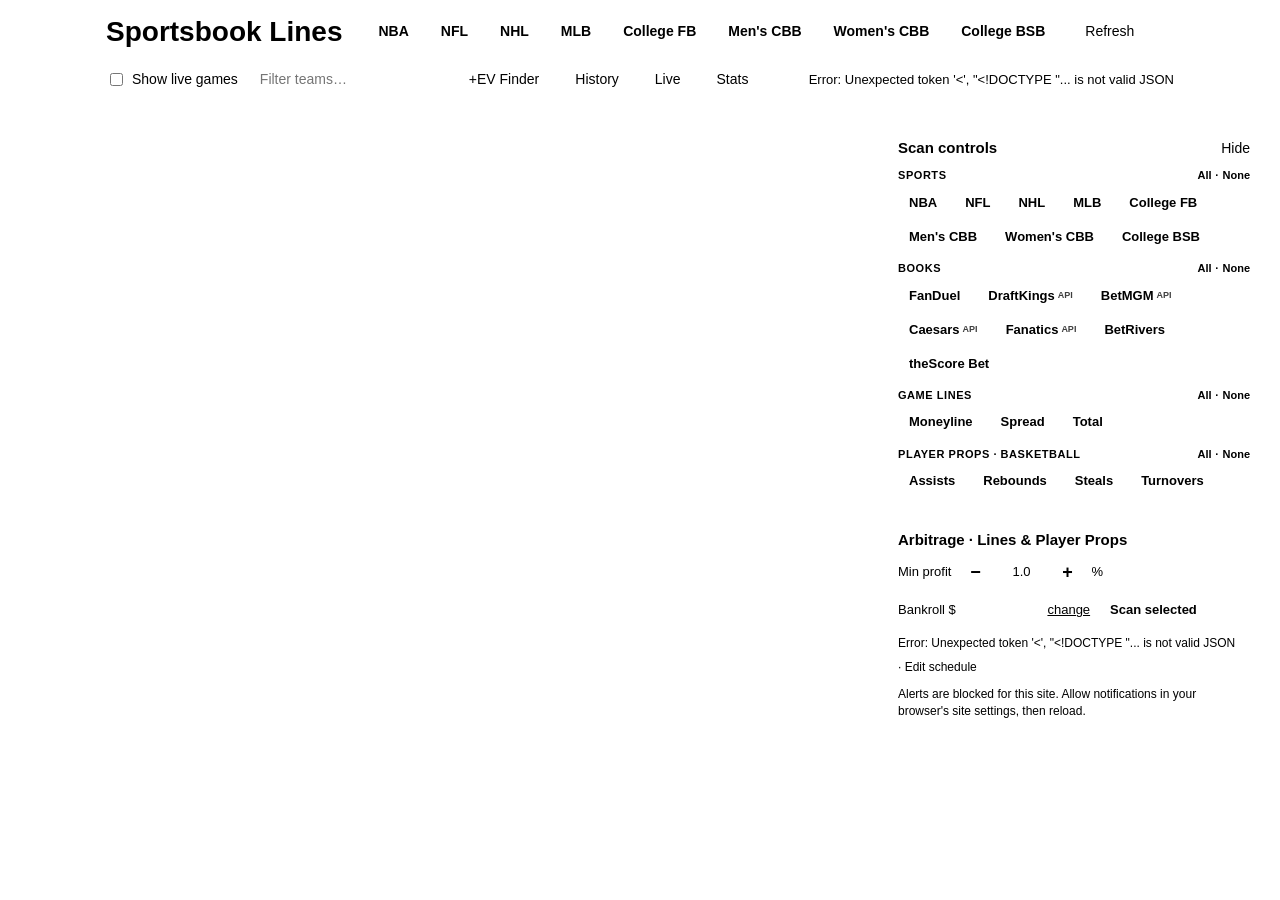
==== lines_agent/static/index.html @ b78059ed "Initial commit: Sportsbook Lines app Lines, +EV finder, arbitrage, History bet tracker, Live scores " ====
<!doctype html>
<html lang="en">
<head>
<meta charset="utf-8">
<meta name="viewport" content="width=device-width, initial-scale=1, viewport-fit=cover">
<title>Sportsbook Lines</title>
<link rel="manifest" href="/manifest.webmanifest">
<link rel="icon" type="image/png" sizes="32x32" href="/favicon-32.png?v=2">
<link rel="icon" type="image/png" sizes="192x192" href="/icon-192.png?v=2">
<link rel="apple-touch-icon" href="/apple-touch-icon.png?v=2">
<meta name="apple-mobile-web-app-capable" content="yes">
<meta name="mobile-web-app-capable" content="yes">
<meta name="apple-mobile-web-app-title" content="Lines">
<meta name="apple-mobile-web-app-status-bar-style" content="black-translucent">
<meta name="theme-color" content="#0b3a8f">
<link rel="stylesheet" href="/theme.css">
<script src="/report.js"></script>
<style>
  * { box-sizing: border-box; }
  body { margin: 0; background: var(--bg); color: var(--text);
         font: 14px/1.4 -apple-system, BlinkMacSystemFont, "Segoe UI", Roboto, sans-serif; }
  header { position: sticky; top: 0; z-index: 2; background: var(--card); border-bottom: 1px solid var(--line); }
  .bar { max-width: 1100px; margin: 0 auto; padding: 12px 16px; display: flex; flex-wrap: wrap; gap: 12px; align-items: center; }
  h1 { margin: 0 8px 0 0; }
  .seg { display: inline-flex; flex-wrap: wrap; border: 1px solid var(--line); border-radius: 8px; overflow: hidden; }
  .seg button { border: 0; background: transparent; color: var(--text); padding: 7px 16px; font: inherit; font-weight: 600; cursor: pointer; }
  .seg button + button { border-left: 1px solid var(--line); }
  .seg button[aria-pressed="true"] { background: var(--accent); color: var(--accent-text); }
  .btn { border: 1px solid var(--line); background: var(--card); color: var(--text); padding: 7px 12px; border-radius: 8px; font: inherit; cursor: pointer; }
  .btn:disabled { opacity: .5; cursor: default; }
  label.chk { display: inline-flex; gap: 6px; align-items: center; color: var(--muted); cursor: pointer; }
  input.search { border: 1px solid var(--line); background: var(--card); color: var(--text); padding: 7px 10px; border-radius: 8px; font: inherit; min-width: 160px; }
  .status { color: var(--muted); margin-left: auto; font-size: 13px; }
  .layout { max-width: 1500px; margin: 0 auto; padding: 16px; display: grid; grid-template-columns: minmax(0, 1fr) 380px; gap: 16px; align-items: start; }
  main { min-width: 0; }
  aside { position: sticky; top: 72px; max-height: calc(100vh - 88px); overflow-y: auto;
          background: var(--card); border: 1px solid var(--line); border-radius: 10px; }
  @media (max-width: 980px) {
    .layout { grid-template-columns: minmax(0, 1fr); }
    aside { position: static; max-height: none; order: -1; }
  }
  .pane-head { padding: 12px 14px; border-bottom: 1px solid var(--line); position: sticky; top: 0; background: var(--card); }
  .pane-head h2 { font-size: 15px; margin: 0 0 8px; }
  .pane-ctrls { display: flex; flex-wrap: wrap; gap: 8px; align-items: center; font-size: 13px; color: var(--muted); }
  .pane-ctrls input { width: 64px; border: 1px solid var(--line); background: var(--bg); color: var(--text); padding: 5px 6px; border-radius: 6px; font: inherit; }
  .pane-status { font-size: 12px; color: var(--muted); margin-top: 8px; }
  .arb { padding: 12px 14px; border-bottom: 1px solid var(--line); }
  .arb:last-child { border-bottom: 0; }
  .arb-top { display: flex; justify-content: space-between; gap: 8px; align-items: baseline; }
  .arb-game { font-weight: 700; }
  .arb-profit { color: var(--best-text); background: var(--best-bg); font-weight: 800; padding: 2px 8px; border-radius: 999px; white-space: nowrap; }
  .arb-meta { color: var(--muted); font-size: 12px; margin: 2px 0 8px; }
  .arb table { min-width: 0; font-size: 13px; }
  .arb td { padding: 4px 6px; text-align: right; }
  .arb td:first-child { text-align: left; white-space: normal; }
  .arb td { padding: 4px 4px; }
  .arb-foot { font-size: 12px; color: var(--muted); margin-top: 6px; }
  .tag { display: inline-block; font-size: 11px; font-weight: 700; padding: 1px 6px; border-radius: 4px; background: var(--warn-bg); color: var(--warn-text); margin-left: 6px; }
  .badge.arbb { color: var(--best-text); background: var(--best-bg); padding: 1px 6px; border-radius: 4px; }
  .pane-empty { padding: 20px 14px; color: var(--muted); font-size: 13px; }
  .alerts { margin-top: 10px; display: flex; flex-wrap: wrap; gap: 8px; align-items: center; font-size: 12px; color: var(--muted); }
  .alerts:empty { display: none; }
  .alerts .on { color: var(--best-text); background: var(--best-bg); font-weight: 700; padding: 2px 8px; border-radius: 999px; }
  .btn.primary { background: var(--accent); color: var(--accent-text); border-color: var(--accent); font-weight: 600; }
  .updbar { max-width: 1500px; margin: 0 auto; padding: 0 16px 8px; font-size: 13px; color: var(--muted); display: flex; flex-wrap: wrap; gap: 4px 10px; align-items: center; }
  .updbar:empty { display: none; }
  .updbar .dot { width: 8px; height: 8px; border-radius: 50%; background: #22c55e; display: inline-block; margin-right: 6px; }
  .updbar.stale .dot { background: #f59e0b; }
  .updbar.busy .dot { background: var(--accent); animation: pulse 1s ease-in-out infinite; }
  .updbar b { color: var(--text); }
  @keyframes pulse { 50% { opacity: .3; } }
  .minp { display: inline-flex; align-items: center; gap: 6px; }
  .stepper { display: inline-flex; align-items: stretch; border: 1px solid var(--line); border-radius: 8px; overflow: hidden; }
  .stepper .step { border: 0; background: var(--head); color: var(--text); font: inherit; font-size: 18px; font-weight: 700; width: 36px; cursor: pointer; touch-action: manipulation; user-select: none; -webkit-user-select: none; }
  .stepper .step:active { background: var(--line); }
  .pane-ctrls .stepper input { border: 0; border-radius: 0; width: 56px; text-align: center; -moz-appearance: textfield; appearance: textfield; }
  .stepper input::-webkit-outer-spin-button, .stepper input::-webkit-inner-spin-button { -webkit-appearance: none; margin: 0; }
  @media (max-width: 700px) { .updbar { padding: 0 12px 8px; font-size: 12px; } .stepper .step { width: 44px; min-height: 42px; } }
  details.props { border-top: 1px solid var(--line); }
  details.props summary { padding: 10px 14px; cursor: pointer; font-weight: 600; color: var(--muted); }
  .ptable td { white-space: nowrap; }
  .ptable .pbook { font-size: 11px; color: var(--muted); font-weight: 400; }
  .ptable tr.parb td { background: var(--best-bg); color: var(--best-text); }
  @media (max-width: 700px) { .ptable .pbooks { display: none; } }
  .linkbtn { border: 0; background: none; color: var(--accent); font: inherit; padding: 0; cursor: pointer; }
  .warn { background: var(--warn-bg); color: var(--warn-text); border-radius: 8px; padding: 8px 12px; margin-bottom: 12px; font-size: 13px; }
  .empty { color: var(--muted); text-align: center; padding: 48px 0; }
  .game { background: var(--card); border: 1px solid var(--line); border-radius: 10px; margin-bottom: 14px; overflow: hidden; }
  .game-head { display: flex; justify-content: space-between; gap: 8px; padding: 10px 14px; border-bottom: 1px solid var(--line); flex-wrap: wrap; }
  .teams { font-weight: 700; font-size: 15px; }
  .when { color: var(--muted); font-size: 13px; }
  .badge { color: var(--live); font-weight: 700; font-size: 12px; margin-left: 8px; letter-spacing: .04em; }
  .scroll { overflow-x: auto; }
  table { border-collapse: collapse; width: 100%; min-width: 640px; font-variant-numeric: tabular-nums; }
  th, td { padding: 7px 10px; text-align: center; border-top: 1px solid var(--line); white-space: nowrap; }
  thead th { border-top: 0; background: var(--head); color: var(--muted); font-weight: 600; font-size: 12px; }
  thead tr.grp th { font-size: 11px; text-transform: uppercase; letter-spacing: .05em; }
  th.book, td.book { text-align: left; font-weight: 600; }
  td .ln { color: var(--muted); margin-right: 6px; }
  td.best { background: var(--best-bg); color: var(--best-text); font-weight: 700; }
  td.best .ln { color: inherit; }
  td.na { color: var(--muted); }
  .loading { display: inline-block; width: 14px; height: 14px; border: 2px solid var(--line); border-top-color: var(--accent);
             border-radius: 50%; animation: spin .8s linear infinite; vertical-align: -2px; margin-right: 6px; }
  @keyframes spin { to { transform: rotate(360deg); } }

  /* ---- Scan controls (toggle chips) and schedule editor ---- */
  .ctl { padding: 12px 14px; border-bottom: 1px solid var(--line); }
  .ctl-head { display: flex; justify-content: space-between; align-items: baseline; }
  .ctl-head h2 { font-size: 15px; margin: 0; }
  .ctl-group { margin-top: 10px; }
  .ctl-label { display: flex; justify-content: space-between; font-size: 11px; font-weight: 700; text-transform: uppercase; letter-spacing: .05em; color: var(--muted); margin-bottom: 5px; }
  .ctl-label .linkbtn { font-size: 11px; text-transform: none; letter-spacing: 0; font-weight: 600; }
  .chips { display: flex; flex-wrap: wrap; gap: 6px; }
  .chip { border: 1px solid var(--line); background: var(--bg); color: var(--muted); border-radius: 999px; padding: 5px 11px;
          font: inherit; font-size: 13px; font-weight: 600; cursor: pointer; user-select: none; -webkit-user-select: none; }
  .chip[aria-pressed="true"] { background: var(--accent); border-color: var(--accent); color: var(--accent-text); }
  .chip .api { font-size: 9px; font-weight: 800; vertical-align: 2px; margin-left: 3px; opacity: .75; }
  .est { margin-top: 10px; font-size: 12px; color: var(--muted); }
  .est b { color: var(--text); }
  .est .warnt { color: var(--warn-text); background: var(--warn-bg); border-radius: 4px; padding: 1px 6px; display: inline-block; margin-top: 4px; }
  .ctl.collapsed .ctl-body { display: none; }
  dialog.sched { border: 1px solid var(--line); border-radius: 12px; background: var(--card); color: var(--text); padding: 0;
                 width: min(680px, calc(100vw - 32px)); max-height: calc(100vh - 64px); }
  dialog.sched::backdrop { background: rgba(0, 0, 0, .45); }
  .sched-head, .sched-foot { padding: 14px 16px; display: flex; gap: 8px; align-items: center; }
  .sched-head { border-bottom: 1px solid var(--line); justify-content: space-between; }
  .sched-head h2 { font-size: 16px; margin: 0; }
  .sched-foot { border-top: 1px solid var(--line); justify-content: flex-end; position: sticky; bottom: 0; background: var(--card); }
  .sched-foot .note { margin-right: auto; font-size: 12px; color: var(--muted); }
  .run { padding: 12px 16px; border-bottom: 1px solid var(--line); }
  .run-top { display: flex; gap: 10px; align-items: center; flex-wrap: wrap; }
  .run-top input[type=time] { border: 1px solid var(--line); background: var(--bg); color: var(--text); padding: 5px 8px; border-radius: 6px; font: inherit; font-weight: 700; }
  .run-sum { flex: 1; min-width: 180px; font-size: 13px; color: var(--muted); }
  .run.off .run-sum, .run.off input[type=time] { opacity: .5; }
  .run-body { margin-top: 4px; }
  .run:not(.open) .run-body { display: none; }
  .switch { position: relative; width: 38px; height: 22px; flex: none; }
  .switch input { opacity: 0; width: 100%; height: 100%; margin: 0; position: absolute; cursor: pointer; z-index: 1; }
  .switch span { position: absolute; inset: 0; background: var(--line); border-radius: 999px; transition: background .15s; }
  .switch span::after { content: ""; position: absolute; left: 3px; top: 3px; width: 16px; height: 16px; border-radius: 50%; background: #fff; transition: transform .15s; }
  .switch input:checked + span { background: var(--accent); }
  .switch input:checked + span::after { transform: translateX(16px); }
  .switch input:focus-visible + span { outline: 2px solid var(--accent); outline-offset: 2px; }

  /* ---- Phone layout: bottom tabs (Lines / Arbitrage), one market at a time ---- */
  .tabbar, .mkt { display: none; }
  header { padding-top: env(safe-area-inset-top); }
  @media (max-width: 700px) {
    body { font-size: 15px; padding-bottom: calc(64px + env(safe-area-inset-bottom)); }
    .bar { padding: 10px 12px; gap: 8px; }
    h1 { font-size: 17px; flex: 1; }
    .status { margin-left: 0; width: 100%; font-size: 12px; }
    .seg { order: 5; width: 100%; flex-wrap: nowrap; overflow-x: auto; -webkit-overflow-scrolling: touch; scrollbar-width: none; }
    .seg::-webkit-scrollbar { display: none; }
    .seg button { flex: 0 0 auto; padding: 8px 14px; }
    .mkt { display: inline-flex; order: 6; width: 100%; }
    .mkt button { flex: 1; }
    label.chk { order: 7; font-size: 13px; }
    input.search { order: 8; flex: 1; min-width: 0; font-size: 16px; } /* 16px stops iOS zooming on focus */
    .pane-ctrls input { font-size: 16px; }
    .layout { padding: 10px; gap: 10px; }
    aside { border-radius: 10px; }
    body[data-view="lines"] aside, body[data-view="arbs"] main { display: none; }
    table { min-width: 0; }
    th, td { padding: 8px 6px; }
    thead th { white-space: normal; }
    body[data-market="moneyline"] .c-spread, body[data-market="moneyline"] .c-total,
    body[data-market="spread"] .c-moneyline, body[data-market="spread"] .c-total,
    body[data-market="total"] .c-moneyline, body[data-market="total"] .c-spread { display: none; }
    th.book, td.book { width: 34%; }
    .tabbar { display: flex; position: fixed; left: 0; right: 0; bottom: 0; z-index: 3; background: var(--card);
              border-top: 1px solid var(--line); padding-bottom: env(safe-area-inset-bottom); }
    .tabbar button { flex: 1; border: 0; background: transparent; color: var(--muted); font: inherit; font-weight: 600;
                     padding: 12px 0 14px; display: flex; flex-direction: column; align-items: center; gap: 2px; }
    .tabbar button[aria-pressed="true"] { color: var(--accent); }
    .tabbar .count { min-width: 18px; padding: 0 5px; border-radius: 999px; background: var(--best-bg); color: var(--best-text); font-size: 11px; }
  }
  .arb-actions { display: flex; justify-content: flex-end; margin-top: 8px; }
  .btn.done { color: var(--best-text); background: var(--best-bg); border-color: transparent; font-weight: 600; }
  dialog.track { border: 1px solid var(--line); border-radius: 12px; background: var(--card); color: var(--text); padding: 18px; width: min(460px, calc(100vw - 32px)); }
  dialog.track::backdrop { background: rgba(0, 0, 0, .45); }
  dialog.track h2 { font-size: 16px; margin: 0 0 4px; }
  dialog.track .sub { color: var(--muted); font-size: 13px; margin-bottom: 12px; }
  dialog.track .leg { border: 1px solid var(--line); border-radius: 8px; padding: 10px; margin-bottom: 10px; }
  dialog.track .leg-title { font-weight: 600; font-size: 13px; margin-bottom: 8px; }
  dialog.track .fields { display: grid; grid-template-columns: minmax(0, 1fr) minmax(0, 1fr); gap: 10px; }
  dialog.track label { display: grid; gap: 4px; font-size: 12px; color: var(--muted); }
  dialog.track input { width: 100%; min-width: 0; padding: 9px 10px; border: 1px solid var(--line); border-radius: 8px; background: var(--card); color: var(--text); font: inherit; font-size: 16px; }
  dialog.track .calc { font-size: 13px; color: var(--muted); min-height: 18px; }
  dialog.track .calc b { color: var(--text); }
  dialog.track .err { color: var(--live); font-size: 13px; min-height: 18px; margin-top: 6px; }
  dialog.track .foot { display: flex; justify-content: flex-end; gap: 8px; margin-top: 10px; }
  .toast { position: fixed; left: 50%; bottom: calc(80px + env(safe-area-inset-bottom)); transform: translateX(-50%); background: var(--text); color: var(--bg); padding: 10px 14px; border-radius: 10px; font-size: 13px; z-index: 5; }
  .toast a { color: inherit; font-weight: 700; }
</style>
</head>
<body>
<header>
  <div class="bar">
    <h1>Sportsbook Lines</h1>
    <div class="seg" role="group" aria-label="League" id="leagues"></div>
    <div class="seg mkt" role="group" aria-label="Market" id="markets">
      <button data-market="moneyline">Moneyline</button>
      <button data-market="spread">Spread</button>
      <button data-market="total">Total</button>
    </div>
    <button class="btn" id="refresh">Refresh</button>
    <label class="chk"><input type="checkbox" id="live"> Show live games</label>
    <input class="search" id="search" type="search" placeholder="Filter teams…">
    <a class="btn" href="/ev" style="text-decoration:none">+EV Finder</a>
    <a class="btn" href="/bets" style="text-decoration:none">History</a>
    <a class="btn" href="/live" style="text-decoration:none">Live</a>
    <a class="btn desk-only" href="/stats" style="text-decoration:none">Stats</a>
    <span class="status" id="status"></span>
  </div>
  <div class="updbar" id="updated" role="status" aria-live="polite"></div>
</header>
<div class="layout">
  <main id="main"></main>
  <aside aria-label="Arbitrage opportunities">
    <section class="ctl" id="ctl" aria-label="Scan controls">
      <div class="ctl-head"><h2>Scan controls</h2><button class="linkbtn" id="ctlToggle" aria-expanded="true">Hide</button></div>
      <div class="ctl-body">
        <div id="ctlGroups"></div>
        <div class="est" id="est"></div>
      </div>
    </section>
    <div class="pane-head">
      <h2>Arbitrage · Lines &amp; Player Props</h2>
      <div class="pane-ctrls">
        <span class="minp">Min profit
          <span class="stepper">
            <button type="button" class="step" data-step="-0.1" aria-label="Lower min profit by 0.1%">−</button>
            <input id="arbMin" type="number" inputmode="decimal" step="0.1" min="-5" max="20" value="1.0" aria-label="Min profit percent">
            <button type="button" class="step" data-step="0.1" aria-label="Raise min profit by 0.1%">+</button>
          </span> %</span>
        <label title="Starting bankroll plus settled P&amp;L, from History">Bankroll $<input id="arbBank" type="number" readonly style="width:88px;background:transparent"> <a href="/bets" style="color:var(--accent);font-size:13px">change</a></label>
        <button class="btn primary" id="arbScan">Scan selected</button>
      </div>
      <div class="pane-status" id="arbStatus"></div>
      <div class="pane-status"><span id="schedStatus"></span> · <button class="linkbtn" id="schedEdit">Edit schedule</button></div>
      <div class="alerts" id="alerts"></div>
    </div>
    <div id="arbList"></div>
  </aside>
</div>
<dialog class="sched" id="schedDlg" aria-labelledby="schedTitle">
  <div class="sched-head"><h2 id="schedTitle">Scheduled scans (US Mountain)</h2><button class="btn" id="schedAdd">Add run</button></div>
  <div id="schedRuns"></div>
  <div class="sched-foot"><span class="note" id="schedNote"></span><button class="btn" id="schedCancel">Cancel</button><button class="btn primary" id="schedSave">Save</button></div>
</dialog>
<dialog class="track" id="arbDlg" aria-labelledby="arbDlgTitle">
  <form method="dialog" id="arbForm">
    <h2 id="arbDlgTitle">Track this arbitrage</h2>
    <div class="sub" id="arbDlgSub"></div>
    <div id="arbLegs"></div>
    <div class="calc" id="arbCalc"></div>
    <label style="margin-top:10px">Notes (optional)<input id="arbNotes" maxlength="300" placeholder="e.g. bet slip IDs"></label>
    <div class="err" id="arbErr" role="alert"></div>
    <div class="foot"><button type="button" class="btn" id="arbCancel">Cancel</button><button type="submit" class="btn primary" id="arbOk">Confirm both bets</button></div>
  </form>
</dialog>
<nav class="tabbar" aria-label="View">
  <button data-view="lines">Lines</button>
  <button data-view="arbs">Arbitrage <span class="count" id="arbCount" hidden></span></button>
</nav>

<script>
// Every time on the page is US Mountain, whatever zone the device is in.
const TZ = "America/Denver";
// Safari says "Load failed" (Chrome "Failed to fetch") when the Mac can't be reached at all.
const errText = (e) => e instanceof TypeError ? "Can't reach the Mac. It may be asleep or off, or the phone may be offline." : e.message;
const mtTime = (iso) => new Date(iso).toLocaleTimeString("en-US", { timeZone: TZ, hour: "numeric", minute: "2-digit" });
const mtDay = (d) => d.toLocaleDateString("en-US", { timeZone: TZ });
// "1:05 PM MT" today, "Wed 1:05 PM MT" on another day
const mtWhen = (iso) => (mtDay(new Date()) === mtDay(new Date(iso)) ? "" : new Date(iso).toLocaleDateString("en-US", { timeZone: TZ, weekday: "short" }) + " ") + mtTime(iso) + " MT";
const BOOKS = ["FanDuel", "DraftKings", "BetMGM", "Caesars", "Fanatics", "BetRivers", "theScore Bet"];
// [code, button label, full name]
const LEAGUES = [
  ["NBA", "NBA", "NBA"],
  ["NFL", "NFL", "NFL"],
  ["NHL", "NHL", "NHL"],
  ["MLB", "MLB", "MLB"],
  ["NCAAF", "College FB", "College Football"],
  ["NCAAB", "Men's CBB", "Men's College Basketball"],
  ["WNCAAB", "Women's CBB", "Women's College Basketball"],
  ["NCAABASE", "College BSB", "College Baseball"],
];
const LEAGUE_NAME = Object.fromEntries(LEAGUES.map(([c, , n]) => [c, n]));
const LEAGUE_SHORT = Object.fromEntries(LEAGUES.map(([c, s]) => [c, s]));
document.getElementById("leagues").innerHTML = LEAGUES
  .map(([c, s, n]) => `<button data-league="${c}" title="${n}">${s}</button>`).join("");
const COLS = [
  ["moneyline", "away"], ["moneyline", "home"],
  ["spread", "away"], ["spread", "home"],
  ["total", "over"], ["total", "under"],
];
const state = { league: "NBA", data: null, loading: false };
const $ = (id) => document.getElementById(id);

function safeGet(k, d) { try { return localStorage.getItem(k) ?? d; } catch { return d; } }
function safeSet(k, v) { try { localStorage.setItem(k, v); } catch {} }

const fmtOdds = (o) => (o > 0 ? "+" + o : String(o));
function fmtLine(l) {
  if (l.line == null) return "";
  if (l.market === "spread") return (l.line > 0 ? "+" : "") + l.line;
  return (l.side === "over" ? "O " : "U ") + l.line;
}
function better(a, b) {
  if (a.market !== "moneyline" && a.line !== b.line) {
    if (a.market === "spread" || a.side === "under") return a.line > b.line;
    return a.line < b.line; // over: a lower total is better
  }
  return a.odds > b.odds;
}
function esc(s) { return String(s).replace(/[&<>"]/g, (c) => ({ "&": "&amp;", "<": "&lt;", ">": "&gt;", '"': "&quot;" }[c])); }

function groupGames(lines) {
  const games = new Map(), now = Date.now();
  for (const l of lines) {
    const key = [l.away_team, l.home_team, l.start_time.slice(0, 10)].join("|").toLowerCase();
    let g = games.get(key);
    if (!g) games.set(key, g = { away: l.away_team, home: l.home_team, start: l.start_time, live: false, cells: {} });
    // Cached lines can be from before the game started and still say live: false.
    g.live = g.live || l.live || new Date(l.start_time).getTime() <= now;
    if (l.start_time < g.start) g.start = l.start_time;
    g.cells[`${l.book}|${l.market}|${l.side}`] = l;
  }
  return [...games.values()].sort((a, b) => a.start.localeCompare(b.start));
}

function render() {
  const main = $("main");
  const d = state.data;
  if (!d) { main.innerHTML = ""; return; }
  const showLive = $("live").checked;
  const q = $("search").value.trim().toLowerCase();
  const playerHit = (g) => [...(propsByGame.get(gameKey(d.league, g.away, g.home))?.values() || [])]
    .some((r) => r.player.toLowerCase().includes(q));
  let games = groupGames(d.lines).filter((g) => (showLive || !g.live) &&
    (!q || (g.away + " " + g.home).toLowerCase().includes(q) || playerHit(g)));

  let html = "";
  const errs = Object.entries(d.errors || {});
  if (errs.length) html += `<div class="warn">${errs.map(([k, v]) => `<b>${esc(LEAGUE_NAME[k] || k)}</b>: ${esc(v)}`).join("<br>")}</div>`;
  if (!games.length) html += `<div class="empty">No ${showLive ? "" : "upcoming "}${esc(LEAGUE_NAME[d.league])} games with lines right now.${showLive ? "" : " Try “Show live games”."}</div>`;

  for (const g of games) {
    const books = BOOKS.filter((b) => COLS.some(([m, s]) => g.cells[`${b}|${m}|${s}`]));
    const best = {};
    for (const [m, s] of COLS) for (const b of books) {
      const l = g.cells[`${b}|${m}|${s}`];
      if (l && (!best[m + s] || better(l, best[m + s]))) best[m + s] = l;
    }
    const when = new Date(g.start).toLocaleString("en-US", { timeZone: TZ, weekday: "short", month: "short", day: "numeric", hour: "numeric", minute: "2-digit" });
    html += `<section class="game">
      <div class="game-head"><span class="teams">${esc(g.away)} @ ${esc(g.home)}${g.live ? '<span class="badge">LIVE</span>' : ""}${arbGames.has(gameKey(d.league, g.away, g.home)) ? '<span class="badge arbb">ARB</span>' : ""}</span><span class="when">${when}</span></div>
      <div class="scroll"><table>
        <thead>
          <tr class="grp"><th></th><th colspan="2" class="c-moneyline">Moneyline</th><th colspan="2" class="c-spread">Spread</th><th colspan="2" class="c-total">Total</th></tr>
          <tr><th class="book">Book</th><th class="c-moneyline">${esc(g.away)}</th><th class="c-moneyline">${esc(g.home)}</th><th class="c-spread">${esc(g.away)}</th><th class="c-spread">${esc(g.home)}</th><th class="c-total">Over</th><th class="c-total">Under</th></tr>
        </thead><tbody>`;
    for (const b of books) {
      html += `<tr><td class="book">${esc(b)}</td>`;
      for (const [m, s] of COLS) {
        const l = g.cells[`${b}|${m}|${s}`];
        if (!l) { html += `<td class="na c-${m}">–</td>`; continue; }
        const isBest = books.length > 1 && best[m + s] && best[m + s].line === l.line && best[m + s].odds === l.odds;
        const ln = fmtLine(l);
        html += `<td class="c-${m}${isBest ? " best" : ""}">${ln ? `<span class="ln">${esc(ln)}</span>` : ""}${fmtOdds(l.odds)}</td>`;
      }
      html += `</tr>`;
    }
    html += `</tbody></table></div>${propsBlock(propsByGame.get(gameKey(d.league, g.away, g.home)), q)}</section>`;
  }
  main.innerHTML = html;
}

// ---- Basketball player props, shown under each game ----
const PROP_LEAGUES = ["NBA", "NCAAB", "WNCAAB"];
const cap = (s) => s.charAt(0).toUpperCase() + s.slice(1);
const playerKey = (n) => n.normalize("NFKD").replace(/[̀-ͯ]/g, "").toLowerCase()
  .replace(/[.'’,-]/g, " ").split(/\s+/).filter((w) => w && !["jr", "sr", "ii", "iii", "iv"].includes(w)).join(" ");
let propsByGame = new Map();
let propArbKeys = new Set();

function indexProps(list) {
  propsByGame = new Map();
  for (const p of list) {
    const gk = gameKey(p.league, p.away_team, p.home_team);
    if (!propsByGame.has(gk)) propsByGame.set(gk, new Map());
    const rows = propsByGame.get(gk);
    const rk = playerKey(p.player) + "|" + p.stat;
    if (!rows.has(rk)) rows.set(rk, { player: p.player, stat: p.stat, over: null, under: null, books: new Set() });
    const row = rows.get(rk);
    row.books.add(p.book);
    // Show the regular O/U lines; an "N+" milestone only when a player has no O/U.
    // (The arbitrage scan still uses milestones.) Best over = lowest line, then
    // best price; best under = highest line, then best price.
    const cur = row[p.side];
    const wins = !cur || (cur.milestone && !p.milestone) || (cur.milestone === p.milestone &&
      (p.line !== cur.line ? (p.side === "over" ? p.line < cur.line : p.line > cur.line) : p.odds > cur.odds));
    if (wins) row[p.side] = p;
  }
}

function propCell(p) {
  if (!p) return `<td class="na">–</td>`;
  const label = p.milestone ? `${p.line + 0.5}+` : `${p.side === "over" ? "O" : "U"} ${p.line}`;
  return `<td><span class="ln">${label}</span>${fmtOdds(p.odds)}<div class="pbook">${esc(p.book)}</div></td>`;
}

function propsBlock(rows, q) {
  if (!rows || !rows.size) return "";
  let list = [...rows.values()].sort((a, b) => a.player.localeCompare(b.player) || a.stat.localeCompare(b.stat));
  // A search that names a player narrows the list; a team search keeps everyone.
  const named = q ? list.filter((r) => r.player.toLowerCase().includes(q)) : [];
  if (named.length) list = named;
  const books = new Set(list.flatMap((r) => [...r.books]));
  const arbHere = list.some((r) => propArbKeys.has(playerKey(r.player) + "|" + r.stat));
  return `<details class="props"${q || arbHere ? " open" : ""}>
    <summary>Player props · ${list.length} player lines from ${books.size} book${books.size === 1 ? "" : "s"}${arbHere ? ' <span class="badge arbb">ARB</span>' : ""}</summary>
    <div class="scroll"><table class="ptable"><thead><tr><th class="book">Player</th><th>Stat</th><th>Best over</th><th>Best under</th><th class="pbooks">Books</th></tr></thead><tbody>
    ${list.map((r) => `<tr${propArbKeys.has(playerKey(r.player) + "|" + r.stat) ? ' class="parb"' : ""}>
      <td class="book">${esc(r.player)}</td><td>${cap(r.stat)}</td>${propCell(r.over)}${propCell(r.under)}<td class="pbooks">${r.books.size}</td></tr>`).join("")}
    </tbody></table></div></details>`;
}

async function loadProps(league) {
  if (!PROP_LEAGUES.includes(league)) { indexProps([]); return; }
  try {
    const d = await (await fetch(`/api/props?league=${league}`)).json();
    if (league === state.league) indexProps(d.props || []);
  } catch { if (league === state.league) indexProps([]); }
}

async function load(refresh = false) {
  state.loading = true;
  $("refresh").disabled = true;
  const nb = refresh ? ctl.manual.books.length : BOOKS.length;
  $("status").innerHTML = `<span class="loading"></span>Pulling ${esc(LEAGUE_NAME[state.league])} lines from ${nb} book${nb === 1 ? "" : "s"}…`;
  const league = state.league;
  try {
    // A refresh pulls only the books and markets switched on in Scan controls.
    const scope = refresh ? `&refresh=1&books=${ctl.manual.books.join(",")}${ctl.manual.markets.length ? "&markets=" + ctl.manual.markets.join(",") : ""}` : "";
    const [r] = await Promise.all([fetch(`/api/lines?league=${league}${scope}`), loadProps(league)]);
    const d = await r.json();
    if (!r.ok) throw new Error(d.error || r.statusText);
    if (league !== state.league) return; // user switched leagues mid-request
    state.data = d;
    const at = mtTime(d.scraped_at) + " MT";
    $("status").textContent = `${d.lines.length} lines · updated ${at}`;
    render();
    renderUpdated();
  } catch (e) {
    if (league === state.league) $("status").textContent = "Error: " + errText(e);
  } finally {
    if (league === state.league) { state.loading = false; $("refresh").disabled = false; }
  }
}

// ---- Arbitrage pane ----
let arbGames = new Set();
const gameKey = (lg, away, home) => [lg, away, home].join("|").toLowerCase();

function renderArbs(d) {
  lastArbs = d;
  const list = $("arbList");
  $("arbCount").hidden = !d.arbs.length;
  $("arbCount").textContent = d.arbs.length;
  arbGames = new Set(d.arbs.map((a) => gameKey(a.league, a.away_team, a.home_team)));
  propArbKeys = new Set(d.arbs.filter((a) => a.market === "prop").map((a) => playerKey(a.player) + "|" + a.stat));
  const errs = Object.entries(d.errors || {});
  let html = errs.length ? `<div class="warn" style="margin:12px 14px">${errs.map(([k, v]) => `<b>${esc(k)}</b>: ${esc(v)}`).join("<br>")}</div>` : "";
  if (!d.arbs.length) {
    html += `<div class="pane-empty">No moneyline, total or player-prop pairing across books guarantees ≥ ${d.min_pct}% right now. Edges this size are rare and short-lived; lower the threshold to see the closest pairs.</div>`;
  }
  shownArbs = d.arbs;
  for (const [ai, a] of d.arbs.entries()) {
    const done = trackedArbs.has(arbKey(a));
    const when = new Date(a.start_time).toLocaleString("en-US", { timeZone: TZ, weekday: "short", hour: "numeric", minute: "2-digit" });
    const sideName = (s) => s === "away" ? a.away_team : s === "home" ? a.home_team : s === "over" ? "Over" : "Under";
    const ret = a.legs[0].payout;
    html += `<div class="arb">
      <div class="arb-top"><span class="arb-game">${a.market === "prop" ? esc(a.player) + " · " + esc(cap(a.stat)) : esc(a.away_team) + " @ " + esc(a.home_team)}</span><span class="arb-profit">+${a.profit_pct.toFixed(2)}%</span></div>
      <div class="arb-meta">${esc(LEAGUE_SHORT[a.league] || a.league)} · ${a.market === "prop" ? esc(a.away_team + " @ " + a.home_team) : a.market === "total" ? "Total" : "Moneyline"} · ${when}${a.middle ? '<span class="tag">MIDDLE</span>' : ""}${a.live ? '<span class="tag">LIVE</span>' : ""}</div>
      <table><tbody>${a.legs.map((l) => `<tr>
        <td>${l.milestone ? `${l.line + 0.5}+ (Yes)` : esc(sideName(l.side)) + (l.line != null ? " " + l.line : "")}</td>
        <td><b>${fmtOdds(l.odds)}</b></td>
        <td>${esc(l.book)}</td>
        <td><b>$${l.stake.toFixed(2)}</b></td></tr>`).join("")}</tbody></table>
      <div class="arb-foot">Either result returns ≈ $${ret.toFixed(2)} on $${a.bankroll.toFixed(0)}${a.middle ? ` — both win if the ${a.market === "prop" ? esc(a.stat) + " count" : "total"} lands between the lines` : ""}.</div>
      <div class="arb-actions"><button class="btn ${done ? "done" : "primary"}" data-track-arb="${ai}">${done ? "Tracked ✓" : "Track arb"}</button></div>
    </div>`;
  }
  list.innerHTML = html;
}

// ---- Tracking a placed arbitrage (both legs) ----
let shownArbs = [], trackedArbs = new Set(), trackingArb = null;
const arbKey = (a) => [a.league, a.away_team, a.home_team, a.market, a.player || "", a.stat || "",
  ...a.legs.map((l) => `${l.book}:${l.side}:${l.line ?? ""}`).sort()].join("|");
const legKey = (bet) => `${bet.book}:${bet.side}:${bet.line ?? ""}`;
function decimalOdds(o) { return o > 0 ? 1 + o / 100 : 1 + 100 / Math.abs(o); }
function parseOdds(v) {
  const s = String(v).trim().toUpperCase().replace("−", "-");
  if (s === "EVEN" || s === "EV") return 100;
  const n = Number(s.replace("+", ""));
  return Number.isInteger(n) && Math.abs(n) >= 100 ? n : null;
}
function legPick(a, l) {
  if (a.market === "prop") return `${a.player} ${l.milestone ? `${l.line + 0.5}+ ${a.stat}` : `${cap(l.side)} ${l.line} ${a.stat}`}`;
  if (a.market === "total") return `${cap(l.side)} ${l.line}`;
  return `${l.side === "away" ? a.away_team : a.home_team} ML`;
}
function openArbTrack(a) {
  trackingArb = a;
  $("arbDlgSub").textContent = `${a.away_team} @ ${a.home_team} · ${a.market === "prop" ? a.player + " " + a.stat : cap(a.market)} · +${a.profit_pct.toFixed(2)}% on the card`;
  $("arbLegs").innerHTML = a.legs.map((l, i) => `<div class="leg">
    <div class="leg-title">${esc(legPick(a, l))} · ${esc(l.book)}</div>
    <div class="fields">
      <label>Odds you got<input data-leg-odds="${i}" inputmode="numeric" value="${fmtOdds(l.odds)}"></label>
      <label>Stake $<input data-leg-stake="${i}" type="number" inputmode="decimal" step="0.01" min="0.01" value="${l.stake.toFixed(2)}"></label>
    </div></div>`).join("");
  $("arbNotes").value = ""; $("arbErr").textContent = "";
  arbCalc();
  $("arbDlg").showModal();
}
function arbLegsInput() {
  return trackingArb.legs.map((l, i) => ({
    odds: parseOdds(document.querySelector(`[data-leg-odds="${i}"]`).value),
    stake: parseFloat(document.querySelector(`[data-leg-stake="${i}"]`).value),
  }));
}
function arbCalc() {
  const legs = arbLegsInput();
  if (legs.some((l) => !l.odds || !(l.stake > 0))) { $("arbCalc").textContent = ""; return; }
  const total = legs.reduce((s, l) => s + l.stake, 0);
  const rets = legs.map((l) => l.stake * decimalOdds(l.odds));
  const worst = Math.round((Math.min(...rets) - total) * 100) / 100 || 0;
  $("arbCalc").innerHTML = `Total staked <b>$${total.toFixed(2)}</b> · returns $${rets.map((r) => r.toFixed(2)).join(" / ")} · guaranteed <b>${worst < 0 ? "−" : "+"}$${Math.abs(worst).toFixed(2)}</b> (${(worst / total * 100).toFixed(2)}%)`;
}
async function confirmArbTrack(e) {
  e.preventDefault();
  const a = trackingArb, inputs = arbLegsInput();
  if (inputs.some((l) => !l.odds)) { $("arbErr").textContent = "Enter American odds for both legs, like -110 or +150."; return; }
  if (inputs.some((l) => !(l.stake > 0))) { $("arbErr").textContent = "Enter the amount you bet on both legs."; return; }
  const legs = a.legs.map((l, i) => ({
    book: l.book, odds: inputs[i].odds, stake: inputs[i].stake, pick: legPick(a, l),
    league: a.league, away_team: a.away_team, home_team: a.home_team, start_time: a.start_time,
    market: a.market, side: l.side, line: l.line, profit_pct: a.profit_pct,
    ...(a.market === "prop" ? { player: a.player, stat: a.stat } : {}),
  }));
  $("arbOk").disabled = true;
  try {
    const r = await fetch("/api/bets", { method: "POST", headers: { "Content-Type": "application/json" },
      body: JSON.stringify({ kind: "arb", legs, notes: $("arbNotes").value }) });
    const out = await r.json();
    if (!r.ok) throw new Error(out.error || `HTTP ${r.status}`);
    trackedArbs.add(arbKey(a));
    $("arbDlg").close();
    renderArbs(lastArbs);
    const t = document.createElement("div");
    t.className = "toast";
    t.innerHTML = `Tracked ${esc(out.added[0].group)} · <a href="/bets">History</a>`;
    document.body.appendChild(t);
    setTimeout(() => t.remove(), 5000);
  } catch (err) {
    $("arbErr").textContent = `Couldn't save: ${errText(err)}`;
  } finally {
    $("arbOk").disabled = false;
  }
}
async function loadTrackedArbs() {
  try {
    const d = await (await fetch("/api/bets")).json();
    const groups = {};
    for (const b of d.bets.filter((b) => b.kind === "arb")) (groups[b.group] ||= []).push(b);
    trackedArbs = new Set(Object.values(groups).map((legs) => [legs[0].league, legs[0].away_team, legs[0].home_team, legs[0].market,
      legs[0].player || "", legs[0].stat || "", ...legs.map(legKey).sort()].join("|")));
    if (lastArbs) renderArbs(lastArbs);
  } catch {}
}
let lastArbs = null;
$("arbForm").addEventListener("submit", confirmArbTrack);
$("arbCancel").addEventListener("click", () => $("arbDlg").close());
$("arbLegs").addEventListener("input", arbCalc);
$("arbList").addEventListener("click", (e) => {
  const b = e.target.closest("[data-track-arb]");
  if (b) openArbTrack(shownArbs[+b.dataset.trackArb]);
});
loadTrackedArbs();

let arbSeq = 0;
async function loadArbs(refresh = false) {
  const seq = ++arbSeq;
  $("arbScan").disabled = true;
  if (scanWatch && !refresh) return;  // a background scan is running; its results load when it ends
  $("arbStatus").innerHTML = `<span class="loading"></span>${refresh ? `Re-pulling ${esc(scopeText(ctl.manual))}…${ctl.manual.stats.length && ctl.manual.leagues.some((l) => PROP_LEAGUES.includes(l)) ? " (props take a few minutes)" : ""}` : "Checking the cached lines…"}`;
  try {
    const min = parseFloat($("arbMin").value) || 0;
    const live = $("live").checked ? 1 : 0;
    const r = await fetch(`/api/arbs?min=${min}&live=${live}&${profileQS(ctl.manual)}${refresh ? "&refresh=1" : ""}`);
    const d = await r.json();
    if (seq !== arbSeq) return;
    if (!r.ok) throw new Error(d.error || r.statusText);
    $("arbBank").value = d.bankroll.toFixed(2);
    renderArbs(d);
    upd.lines = Object.values(d.scanned_at || {});
    upd.props = Object.values(d.props_scanned_at || {});
    renderUpdated();
    const times = Object.values(d.scanned_at).sort();
    const at = times.length ? mtWhen(times[0]) : "–";
    const pt = Object.values(d.props_scanned_at || {}).sort()[0];
    const nl = Object.keys(d.scanned_at).length;
    $("arbStatus").textContent = `${d.arbs.length} found · ${d.profile.books.length} book${d.profile.books.length === 1 ? "" : "s"}, ${nl} league${nl === 1 ? "" : "s"}` +
      (nl ? ` · lines as of ${at}` : "") + (pt ? ` · props as of ${mtWhen(pt)}` : "");
    render();
  } catch (e) {
    if (seq === arbSeq) $("arbStatus").textContent = "Error: " + errText(e);
  } finally {
    if (seq === arbSeq) $("arbScan").disabled = !!scanWatch;
  }
}

function selectLeague(lg) {
  state.league = lg;
  state.data = null;
  safeSet("league", lg);
  document.querySelectorAll("#leagues button").forEach((b) => b.setAttribute("aria-pressed", b.dataset.league === lg));
  render();
  load();
}

document.querySelectorAll("#leagues button").forEach((b) => b.addEventListener("click", () => selectLeague(b.dataset.league)));
$("refresh").addEventListener("click", () => load(true).then(() => loadArbs()));
$("live").addEventListener("change", () => { safeSet("live", $("live").checked ? "1" : "0"); render(); loadArbs(); });
$("arbScan").addEventListener("click", scanSelected);

// The scan runs on the Mac in the background and the page waits for it, so
// locking the phone or leaving the app mid-scan (props take minutes) loses nothing.
let scanWatch = null;
async function scanSelected() {
  $("arbScan").disabled = true;
  $("arbStatus").innerHTML = `<span class="loading"></span>Re-pulling ${esc(scopeText(ctl.manual))}…${ctl.manual.stats.length && ctl.manual.leagues.some((l) => PROP_LEAGUES.includes(l)) ? " (props take a few minutes)" : ""}`;
  try {
    clearTimeout(saveTimer);
    if (!ctl.loaded && !(await loadSettings())) throw new TypeError("Mac out of reach");
    await postJSON("/api/settings", { manual: ctl.manual });  // the scan reads the saved controls
    const r = await fetch("/api/scan", { method: "POST", headers: { "Content-Type": "application/json" }, body: JSON.stringify({ quiet: true }) });
    if (r.status === 409) $("arbStatus").innerHTML = `<span class="loading"></span>A scan is already running; its results show when it finishes…`;
    else if (!r.ok) throw new Error((await r.json().catch(() => ({}))).error || r.statusText);
  } catch (e) {
    $("arbStatus").textContent = "Error: " + errText(e);
    $("arbScan").disabled = false;
    return;
  }
  clearInterval(scanWatch);
  scanWatch = setInterval(async () => {
    try {
      const s = await (await fetch("/api/status", { cache: "no-store" })).json();
      if (s.running) return;
      clearInterval(scanWatch); scanWatch = null;
      lastRun = s.last_run;
      await loadArbs();
      load(); refreshEstimate();
    } catch {}  // keep waiting: the Mac may be out of reach for a moment
  }, 3000);
}
let arbTimer;
for (const id of ["arbMin"]) $(id).addEventListener("input", () => { clearTimeout(arbTimer); arbTimer = setTimeout(() => loadArbs(), 400); });
$("search").addEventListener("input", render);
$("live").checked = safeGet("live", "0") === "1";
// ---- "Last update" banner: newest data on the server, how old it is, next run ----
const upd = { lines: [], props: [], next: null, running: false, lastRun: null };
function ago(ms) {
  const m = Math.round(ms / 60000);
  if (m < 1) return "just now";
  if (m < 60) return `${m} min ago`;
  const h = Math.floor(m / 60);
  return h < 24 ? `${h} hr ${m % 60} min ago` : `${Math.floor(h / 24)} day${h >= 48 ? "s" : ""} ago`;
}
function renderUpdated() {
  const stamps = [...upd.lines, ...upd.props, state.data?.scraped_at].filter(Boolean).sort();
  const el = $("updated");
  if (!stamps.length && !upd.next) { el.innerHTML = ""; return; }
  const latest = stamps.at(-1);
  const age = latest ? Date.now() - new Date(latest) : Infinity;
  const dayFmt = mtWhen;
  el.className = "updbar" + (upd.running ? " busy" : age > 4 * 3600 * 1000 ? " stale" : "");
  const props = upd.props.length ? upd.props.slice().sort().at(-1) : null;
  el.innerHTML = upd.running
    ? `<span><span class="dot"></span><b>Updating now…</b></span>${latest ? `<span>last update ${dayFmt(latest)}</span>` : ""}`
    : `<span><span class="dot"></span>Last update <b>${latest ? dayFmt(latest) : "—"}</b>${latest ? ` · ${ago(age)}` : ""}</span>` +
      (props ? `<span>props ${dayFmt(props)}</span>` : "") +
      (upd.next ? `<span>next ${dayFmt(upd.next)}</span>` : "");
}
setInterval(renderUpdated, 30000);

// ---- Min profit stepper: ± 0.1%, hold to repeat ----
function stepMin(delta) {
  const box = $("arbMin");
  const v = Math.round(((parseFloat(box.value) || 0) + delta) * 10) / 10;
  box.value = Math.min(20, Math.max(-5, v)).toFixed(1);
  box.dispatchEvent(new Event("input"));  // reruns the scan after a short pause
}
document.querySelectorAll(".stepper .step").forEach((b) => {
  let hold, repeat;
  const stop = () => { clearTimeout(hold); clearInterval(repeat); };
  b.addEventListener("pointerdown", (e) => {
    e.preventDefault();
    const d = parseFloat(b.dataset.step);
    stepMin(d);
    hold = setTimeout(() => { repeat = setInterval(() => stepMin(d), 90); }, 400);
  });
  ["pointerup", "pointerleave", "pointercancel"].forEach((ev) => b.addEventListener(ev, stop));
  b.addEventListener("keydown", (e) => { if (e.key === "Enter" || e.key === " ") { e.preventDefault(); stepMin(parseFloat(b.dataset.step)); } });
});
$("arbMin").addEventListener("change", () => stepMin(0));  // tidy typed values to one decimal

// ---- Scan controls: which leagues, books, markets and prop stats a scan pulls ----
// Switched-off items aren't pulled (saving Odds API credits) and aren't paired
// for arbitrage. Saved on the Mac, so the menu bar's Scan Now uses them too.
const MARKET_OPTS = [["moneyline", "Moneyline"], ["spread", "Spread"], ["total", "Total"]];
const STAT_OPTS = [["assists", "Assists"], ["rebounds", "Rebounds"], ["steals", "Steals"], ["turnovers", "Turnovers"]];
const ALL_PROFILE = () => ({ leagues: LEAGUES.map(([c]) => c), books: [...BOOKS], markets: MARKET_OPTS.map(([k]) => k), stats: STAT_OPTS.map(([k]) => k) });
// loaded: the saved controls and runs came from the Mac. Until then the page shows
// defaults, and saving those would overwrite your real settings.
const ctl = { manual: ALL_PROFILE(), apiBooks: ["DraftKings", "BetMGM", "Caesars", "Fanatics"], runs: [], loaded: false };
const GROUPS = [
  ["leagues", "Sports", () => LEAGUES.map(([c, s, n]) => [c, s, n])],
  ["books", "Books", () => BOOKS.map((b) => [b, b + (ctl.apiBooks.includes(b) ? '<span class="api">API</span>' : ""),
    ctl.apiBooks.includes(b) ? "From The Odds API (uses credits)" : "Pulled directly from the book (free)"])],
  ["markets", "Game lines", () => MARKET_OPTS.map(([k, l]) => [k, l])],
  ["stats", "Player props · basketball", () => STAT_OPTS.map(([k, l]) => [k, l])],
];
const profileQS = (p) => ["leagues", "books", "markets", "stats"].map((k) => `${k}=${encodeURIComponent(p[k].join(","))}`).join("&");

function scopeText(p) {
  const lg = p.leagues.length === LEAGUES.length ? "all sports" : p.leagues.map((c) => LEAGUE_SHORT[c]).join(", ") || "no sports";
  const bk = p.books.length === BOOKS.length ? "all books" : p.books.length ? `${p.books.length} book${p.books.length === 1 ? "" : "s"}` : "no books";
  const what = [p.markets.length ? (p.markets.length === 3 ? "lines" : p.markets.join("/")) : "",
                p.stats.length && p.leagues.some((l) => PROP_LEAGUES.includes(l)) ? (p.stats.length === 4 ? "props" : p.stats.join("/") + " props") : ""]
    .filter(Boolean).join(" + ") || "nothing";
  return `${lg} · ${bk} · ${what}`;
}

// Renders the four chip groups for a profile into el; onChange runs after each toggle.
function renderChips(el, p, onChange) {
  el.innerHTML = GROUPS.map(([key, label, opts]) => `<div class="ctl-group" data-key="${key}">
    <div class="ctl-label"><span>${label}</span><span><button type="button" class="linkbtn" data-all="1">All</button> · <button type="button" class="linkbtn" data-all="0">None</button></span></div>
    <div class="chips">${opts().map(([v, l, t]) => `<button type="button" class="chip" data-v="${esc(v)}" aria-pressed="${p[key].includes(v)}"${t ? ` title="${esc(t)}"` : ""}>${l}</button>`).join("")}</div>
  </div>`).join("");
  el.querySelectorAll(".ctl-group").forEach((g) => {
    const key = g.dataset.key, order = GROUPS.find(([k]) => k === key)[2]().map(([v]) => v);
    g.addEventListener("click", (e) => {
      const chip = e.target.closest(".chip"), all = e.target.closest("[data-all]");
      if (chip) {
        const on = chip.getAttribute("aria-pressed") !== "true";
        chip.setAttribute("aria-pressed", on);
        const set = new Set(p[key]); on ? set.add(chip.dataset.v) : set.delete(chip.dataset.v);
        p[key] = order.filter((v) => set.has(v));
      } else if (all) {
        p[key] = all.dataset.all === "1" ? [...order] : [];
        g.querySelectorAll(".chip").forEach((c) => c.setAttribute("aria-pressed", p[key].includes(c.dataset.v)));
      } else return;
      onChange();
    });
  });
}

async function estimateText(p) {
  const e = await postJSON("/api/estimate", p);
  const parts = [];
  if (!e.api_books.length) parts.push("<b>0</b> Odds API credits (direct books only)");
  else {
    parts.push(`≈ <b>${e.total.toLocaleString()}</b> Odds API credit${e.total === 1 ? "" : "s"}`);
    const why = [e.lines ? `${e.lines} lines` : "", e.props ? `up to ${e.props} props` : ""].filter(Boolean).join(" + ");
    if (why) parts.push(why);
  }
  if (e.remaining != null) parts.push(`${e.remaining.toLocaleString()} left`);
  let html = parts.join(" · ");
  const off = e.off_season.filter((l) => p.leagues.includes(l)).map((l) => LEAGUE_SHORT[l]);
  if (off.length) html += `<br>${esc(off.join(", "))}: out of season, skipped`;
  const warn = !p.leagues.length ? "No sports selected." : p.books.length < 2 ? "Arbitrage needs at least two books."
    : !p.markets.length && !(p.stats.length && p.leagues.some((l) => PROP_LEAGUES.includes(l))) ? "No game lines or props selected." : "";
  if (warn) html += `<br><span class="warnt">${warn}</span>`;
  return html;
}

let estSeq = 0;
async function refreshEstimate() {
  const seq = ++estSeq;
  try { const h = await estimateText(ctl.manual); if (seq === estSeq) $("est").innerHTML = `This scan: ${h}`; } catch {}
}

let saveTimer;
function manualChanged() {
  refreshEstimate();
  clearTimeout(saveTimer);
  saveTimer = setTimeout(async () => {
    // Saved controls never loaded (Mac out of reach): fetch them first rather than
    // overwrite them with the defaults this page started with.
    if (!ctl.loaded) {
      const ok = await loadSettings();  // shows your saved controls again
      $("est").insertAdjacentHTML("beforeend", `<br><span class="warnt">${ok
        ? "Loaded your saved controls from the Mac; make that change again."
        : "Not saved: can't reach the Mac. Your saved controls are unchanged."}</span>`);
      return;
    }
    postJSON("/api/settings", { manual: ctl.manual }).catch(() => {});
    loadArbs();
  }, 500);
}

function setCtlCollapsed(c) {
  $("ctl").classList.toggle("collapsed", c);
  $("ctlToggle").textContent = c ? "Show" : "Hide";
  $("ctlToggle").setAttribute("aria-expanded", !c);
  safeSet("ctlCollapsed", c ? "1" : "0");
}
$("ctlToggle").addEventListener("click", () => setCtlCollapsed(!$("ctl").classList.contains("collapsed")));
setCtlCollapsed(safeGet("ctlCollapsed", "0") === "1");

async function loadSettings() {
  try {
    const r = await fetch("/api/settings");
    if (!r.ok) throw new Error(`HTTP ${r.status}`);
    const s = await r.json();
    ctl.manual = s.manual; ctl.runs = s.runs; ctl.apiBooks = s.options.api_books;
    ctl.loaded = true;
  } catch {}
  renderChips($("ctlGroups"), ctl.manual, manualChanged);
  await refreshEstimate();
  return ctl.loaded;
}

// ---- Schedule editor: each run has a time and its own controls ----
let draft = [];
function runSummary(r) { return scopeText(r); }
function renderRuns() {
  const box = $("schedRuns");
  if (!draft.length) { box.innerHTML = `<div class="pane-empty">No scheduled scans. Add a run to scan automatically.</div>`; return; }
  box.innerHTML = draft.map((r, i) => `<div class="run${r.enabled ? "" : " off"}${r._open ? " open" : ""}" data-i="${i}">
    <div class="run-top">
      <label class="switch" title="Run at this time"><input type="checkbox" data-act="enabled"${r.enabled ? " checked" : ""} aria-label="Enable the ${r.time} run"><span></span></label>
      <input type="time" value="${r.time}" data-act="time" aria-label="Run time, US Mountain">
      <span class="run-sum">${esc(runSummary(r))}<br><span class="run-est" data-est="${i}"></span></span>
      <button type="button" class="btn" data-act="edit">${r._open ? "Done" : "Edit"}</button>
      <button type="button" class="btn" data-act="del" aria-label="Delete the ${r.time} run">✕</button>
    </div>
    <div class="run-body"><div class="run-chips"></div>
      <div class="est"><button type="button" class="linkbtn" data-act="copy">Copy from Scan controls</button></div></div>
  </div>`).join("");
  box.querySelectorAll(".run").forEach((el) => {
    const r = draft[+el.dataset.i];
    if (r._open) renderChips(el.querySelector(".run-chips"), r, () => {
      el.querySelector(".run-sum").firstChild.textContent = runSummary(r);
      runEstimate(+el.dataset.i);
    });
    runEstimate(+el.dataset.i);
  });
}
async function runEstimate(i) {
  const el = document.querySelector(`[data-est="${i}"]`);
  if (!el) return;
  try {
    const e = await postJSON("/api/estimate", draft[i]);
    el.textContent = e.api_books.length ? `≈ ${e.total.toLocaleString()} Odds API credits` : "0 Odds API credits";
  } catch {}
}
$("schedRuns").addEventListener("click", (e) => {
  const act = e.target.closest("[data-act]")?.dataset.act, el = e.target.closest(".run");
  if (!el || !act) return;
  const r = draft[+el.dataset.i];
  if (act === "edit") { r._open = !r._open; renderRuns(); }
  else if (act === "del") { draft.splice(+el.dataset.i, 1); renderRuns(); }
  else if (act === "copy") { Object.assign(r, structuredClone(ctl.manual)); renderRuns(); }
});
$("schedRuns").addEventListener("change", (e) => {
  const act = e.target.dataset.act, el = e.target.closest(".run");
  if (!el) return;
  const r = draft[+el.dataset.i];
  if (act === "enabled") { r.enabled = e.target.checked; el.classList.toggle("off", !r.enabled); }
  if (act === "time" && e.target.value) r.time = e.target.value.slice(0, 5);
});
$("schedEdit").addEventListener("click", async () => {
  if (!(await loadSettings()) && !ctl.loaded) {
    $("schedStatus").textContent = "Couldn't load the schedule: can't reach the Mac. Try again in a moment.";
    return;
  }
  draft = structuredClone(ctl.runs);
  $("schedNote").textContent = "";
  renderRuns();
  $("schedDlg").showModal();
});
$("schedAdd").addEventListener("click", () => {
  draft.push({ time: "12:00", enabled: true, ...structuredClone(ctl.manual), _open: true });
  renderRuns();
  $("schedRuns").lastElementChild.scrollIntoView({ block: "nearest" });
});
$("schedCancel").addEventListener("click", () => $("schedDlg").close());
$("schedSave").addEventListener("click", async () => {
  const runs = draft.map(({ _open, ...r }) => r);
  let r, d;
  try {
    r = await fetch("/api/settings", { method: "POST", headers: { "Content-Type": "application/json" }, body: JSON.stringify({ runs }) });
    d = await r.json().catch(() => ({}));
  } catch (e) { $("schedNote").textContent = "Couldn't save: " + errText(e); return; }
  if (!r.ok) { $("schedNote").textContent = d.error || "Couldn't save."; return; }
  ctl.runs = d.runs;
  $("schedDlg").close();
  setTimeout(pollSchedule, 500);  // the scheduler picks up the new times right away
});

// ---- Scheduled runs: show the next one, and pull new data when one finishes ----
let lastRun;
async function pollSchedule() {
  try {
    const s = await (await fetch("/api/status")).json();
    upd.next = s.next_run; upd.running = s.running; upd.lastRun = s.last_run;
    renderUpdated();
    const label = s.running_label || "Scheduled scan";
    $("schedStatus").textContent = s.running ? `${label} running now…`
      : s.next_run ? `+EV auto-scans ${s.times.join(", ")} MT · next ${mtTime(s.next_run)} MT · arbitrage on demand` : "Auto-scans off · arbitrage on demand";
    // A scheduled run (or the Mac app's Scan Now) finished: show its results.
    if (lastRun !== undefined && s.last_run !== lastRun && !s.running) { load(); loadArbs(); refreshEstimate(); }
    if (lastRun === undefined || !s.running) lastRun = s.last_run;
  } catch {}
}
pollSchedule();
setInterval(pollSchedule, 60000);
// The home-screen app wakes from the background without reloading, so check right away.
document.addEventListener("visibilitychange", () => { if (!document.hidden) pollSchedule(); });

// ---- Phone controls: which view (bottom tabs) and which market ----
function setView(v) {
  document.body.dataset.view = v;
  safeSet("view", v);
  document.querySelectorAll(".tabbar button").forEach((b) => b.setAttribute("aria-pressed", b.dataset.view === v));
  window.scrollTo(0, 0);
}
function setMarket(m) {
  document.body.dataset.market = m;
  safeSet("market", m);
  document.querySelectorAll("#markets button").forEach((b) => b.setAttribute("aria-pressed", b.dataset.market === m));
}
document.querySelectorAll(".tabbar button").forEach((b) => b.addEventListener("click", () => setView(b.dataset.view)));
document.querySelectorAll("#markets button").forEach((b) => b.addEventListener("click", () => setMarket(b.dataset.market)));
// A tapped alert opens /?view=arbs, which wins over the remembered tab.
const urlView = new URLSearchParams(location.search).get("view");
setView((urlView || safeGet("view", "lines")) === "arbs" ? "arbs" : "lines");
if (urlView) history.replaceState(null, "", "/");
setMarket(["moneyline", "spread", "total"].includes(safeGet("market", "")) ? safeGet("market", "") : "moneyline");

// Lets the app open with the last lines when the Mac can't be reached.
if ("serviceWorker" in navigator) navigator.serviceWorker.register("/sw.js").catch(() => {});

// ---- Push alerts for arbitrage found by the scheduled runs ----
const pushSupported = "serviceWorker" in navigator && "PushManager" in window && "Notification" in window;
const isIOS = /iPhone|iPad|iPod/.test(navigator.userAgent) || (navigator.platform === "MacIntel" && navigator.maxTouchPoints > 1);
const standalone = matchMedia("(display-mode: standalone)").matches || navigator.standalone === true;

function b64ToBytes(b64) {
  const s = atob((b64 + "=".repeat((4 - (b64.length % 4)) % 4)).replace(/-/g, "+").replace(/_/g, "/"));
  return Uint8Array.from(s, (c) => c.charCodeAt(0));
}
const postJSON = (path, body) =>
  fetch(path, { method: "POST", headers: { "Content-Type": "application/json" }, body: JSON.stringify(body || {}) })
    .then((r) => r.json());

async function currentSub() {
  const reg = await navigator.serviceWorker.getRegistration();
  return reg ? reg.pushManager.getSubscription() : null;
}

// The Mac app's window tags its user agent; Web Push isn't available there, the Mac shows banners instead.
const inMacApp = navigator.userAgent.includes("SportsbookLinesMac");

async function renderAlerts(msg = "") {
  const box = $("alerts");
  if (inMacApp) { box.textContent = "This Mac shows a notification when a scan finds arbitrage at or above the alert threshold."; return; }
  if (isIOS && !standalone) {
    box.innerHTML = "Want alerts on this phone? Tap Share → <b>Add to Home Screen</b>, then open Lines from its icon.";
    return;
  }
  if (!pushSupported) { box.textContent = "This browser can't receive push alerts."; return; }
  if (Notification.permission === "denied") {
    box.textContent = isIOS
      ? "Alerts are blocked. Allow them in iPhone Settings → Notifications → Lines."
      : "Alerts are blocked for this site. Allow notifications in your browser's site settings, then reload.";
    return;
  }
  const sub = await currentSub().catch(() => null);
  box.innerHTML = sub
    ? `<span class="on">Alerts on</span> for +EV lines (scheduled runs) and arbitrage (Scan Now) · <button class="linkbtn" id="pushTest">Send test</button> · <button class="linkbtn" id="pushOff">Turn off</button>${msg ? " · " + esc(msg) : ""}`
    : `<button class="btn primary" id="pushOn">Turn on alerts</button> Get notified when a scheduled run finds +EV lines, or the menu bar's Scan Now finds 1%+ arbitrage.${msg ? " " + esc(msg) : ""}`;
  $("pushOn")?.addEventListener("click", enablePush);
  $("pushTest")?.addEventListener("click", async () => {
    const r = await postJSON("/api/push/test").catch(() => null);
    renderAlerts(r ? (r.sent ? "Test sent." : "Test didn't send; try turning alerts off and on.") : "Couldn't reach the Mac.");
  });
  $("pushOff")?.addEventListener("click", async () => {
    const s = await currentSub();
    if (s) { await postJSON("/api/push/unsubscribe", { endpoint: s.endpoint }).catch(() => {}); await s.unsubscribe(); }
    renderAlerts();
  });
}

async function enablePush() {
  try {
    // iPhone only shows the permission prompt in response to a tap, so this runs from the button.
    if ((await Notification.requestPermission()) !== "granted") return renderAlerts();
    const reg = await navigator.serviceWorker.register("/sw.js");
    await navigator.serviceWorker.ready;
    const { key } = await (await fetch("/api/push/key")).json();
    const sub = await reg.pushManager.subscribe({ userVisibleOnly: true, applicationServerKey: b64ToBytes(key) });
    await postJSON("/api/push/subscribe", sub.toJSON());
    renderAlerts("You're set.");
  } catch (e) {
    renderAlerts("Couldn't turn on alerts: " + errText(e));
  }
}
renderAlerts();

selectLeague(LEAGUE_NAME[safeGet("league", "NBA")] ? safeGet("league", "NBA") : "NBA");
loadSettings().then(() => loadArbs());
</script>
</body>
</html>
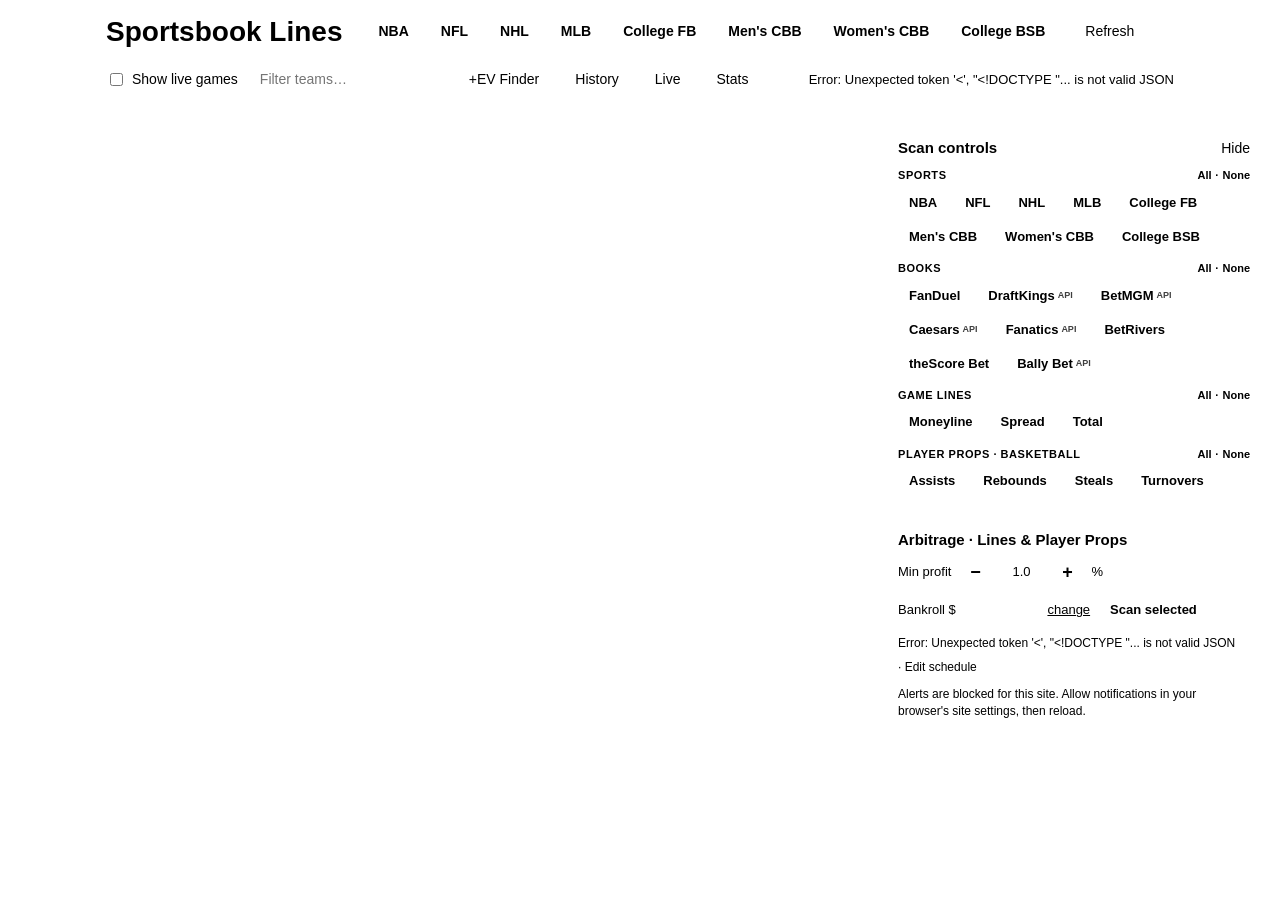
==== commit 5a6c3c0d: "Add Bally Bet as an eighth sportsbook Pulled from The Odds API (bookmaker key "ballybet") in the sam" ====
--- a/lines_agent/static/index.html
+++ b/lines_agent/static/index.html
@@ -275,7 +275,7 @@
 const mtDay = (d) => d.toLocaleDateString("en-US", { timeZone: TZ });
 // "1:05 PM MT" today, "Wed 1:05 PM MT" on another day
 const mtWhen = (iso) => (mtDay(new Date()) === mtDay(new Date(iso)) ? "" : new Date(iso).toLocaleDateString("en-US", { timeZone: TZ, weekday: "short" }) + " ") + mtTime(iso) + " MT";
-const BOOKS = ["FanDuel", "DraftKings", "BetMGM", "Caesars", "Fanatics", "BetRivers", "theScore Bet"];
+const BOOKS = ["FanDuel", "DraftKings", "BetMGM", "Caesars", "Fanatics", "BetRivers", "theScore Bet", "Bally Bet"];
 // [code, button label, full name]
 const LEAGUES = [
   ["NBA", "NBA", "NBA"],
@@ -728,7 +728,7 @@
 const ALL_PROFILE = () => ({ leagues: LEAGUES.map(([c]) => c), books: [...BOOKS], markets: MARKET_OPTS.map(([k]) => k), stats: STAT_OPTS.map(([k]) => k) });
 // loaded: the saved controls and runs came from the Mac. Until then the page shows
 // defaults, and saving those would overwrite your real settings.
-const ctl = { manual: ALL_PROFILE(), apiBooks: ["DraftKings", "BetMGM", "Caesars", "Fanatics"], runs: [], loaded: false };
+const ctl = { manual: ALL_PROFILE(), apiBooks: ["DraftKings", "BetMGM", "Caesars", "Fanatics", "Bally Bet"], runs: [], loaded: false };
 const GROUPS = [
   ["leagues", "Sports", () => LEAGUES.map(([c, s, n]) => [c, s, n])],
   ["books", "Books", () => BOOKS.map((b) => [b, b + (ctl.apiBooks.includes(b) ? '<span class="api">API</span>' : ""),
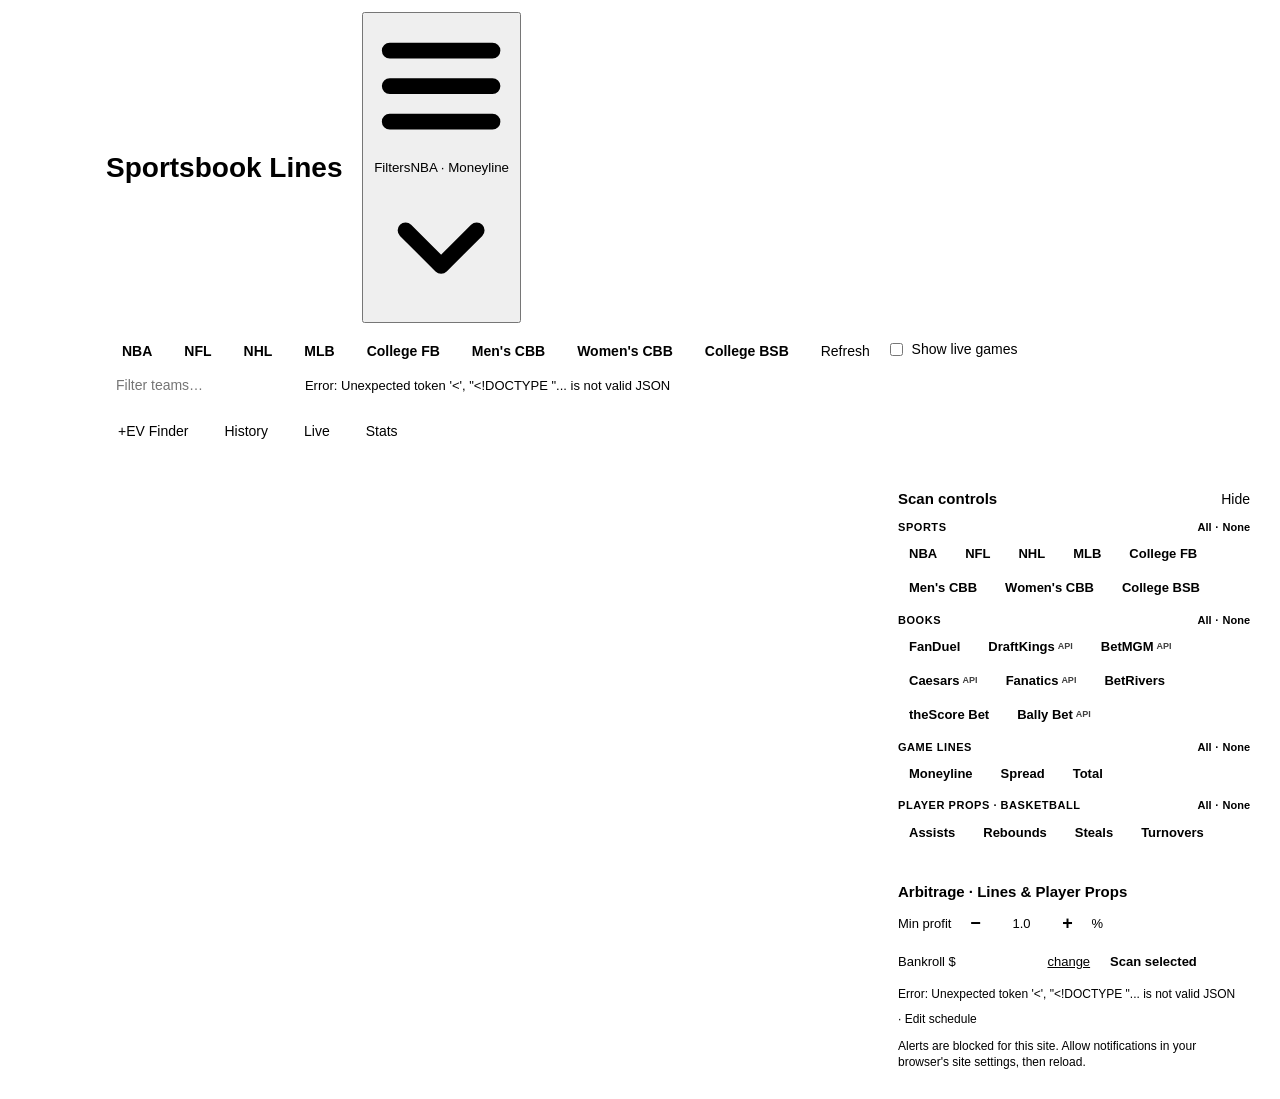
==== commit 19d4e22f: "Lines page: fold the filters into a Filters bar on phones Same as the +EV page: on screens 700px wid" ====
--- a/lines_agent/static/index.html
+++ b/lines_agent/static/index.html
@@ -146,9 +146,15 @@
   /* ---- Phone layout: bottom tabs (Lines / Arbitrage), one market at a time ---- */
   .tabbar, .mkt { display: none; }
   header { padding-top: env(safe-area-inset-top); }
+  .bar > a.nav { order: 10; }
   @media (max-width: 700px) {
     body { font-size: 15px; padding-bottom: calc(64px + env(safe-area-inset-bottom)); }
     .bar { padding: 10px 12px; gap: 8px; }
+    .bar > a.nav { order: 0; padding: 6px 10px; }
+    .wide-only { display: none; }
+    .ftoggle { order: 1; }
+    .fwrap { order: 2; }
+    .fwrap > .filters { gap: 8px; }
     h1 { font-size: 17px; flex: 1; }
     .status { margin-left: 0; width: 100%; font-size: 12px; }
     .seg { order: 5; width: 100%; flex-wrap: nowrap; overflow-x: auto; -webkit-overflow-scrolling: touch; scrollbar-width: none; }
@@ -199,6 +205,16 @@
 <header>
   <div class="bar">
     <h1>Sportsbook Lines</h1>
+    <a class="btn nav" href="/ev" style="text-decoration:none">+EV<span class="wide-only"> Finder</span></a>
+    <a class="btn nav" href="/bets" style="text-decoration:none">History</a>
+    <a class="btn nav" href="/live" style="text-decoration:none">Live</a>
+    <a class="btn nav desk-only" href="/stats" style="text-decoration:none">Stats</a>
+    <button type="button" class="ftoggle" id="ftoggle" aria-expanded="false" aria-controls="fwrap">
+      <svg viewBox="0 0 18 18" fill="none" stroke="currentColor" stroke-width="2" stroke-linecap="round" aria-hidden="true"><path d="M2.5 4.5h13M2.5 9h13M2.5 13.5h13"/></svg>
+      <span class="ft-label">Filters</span><span class="ft-sum" id="fsum"></span>
+      <svg class="ft-chev" viewBox="0 0 18 18" fill="none" stroke="currentColor" stroke-width="2" stroke-linecap="round" stroke-linejoin="round" aria-hidden="true"><path d="M4.5 7l4.5 4.5L13.5 7"/></svg>
+    </button>
+    <div class="fwrap" id="fwrap"><div class="filters">
     <div class="seg" role="group" aria-label="League" id="leagues"></div>
     <div class="seg mkt" role="group" aria-label="Market" id="markets">
       <button data-market="moneyline">Moneyline</button>
@@ -208,11 +224,8 @@
     <button class="btn" id="refresh">Refresh</button>
     <label class="chk"><input type="checkbox" id="live"> Show live games</label>
     <input class="search" id="search" type="search" placeholder="Filter teams…">
-    <a class="btn" href="/ev" style="text-decoration:none">+EV Finder</a>
-    <a class="btn" href="/bets" style="text-decoration:none">History</a>
-    <a class="btn" href="/live" style="text-decoration:none">Live</a>
-    <a class="btn desk-only" href="/stats" style="text-decoration:none">Stats</a>
     <span class="status" id="status"></span>
+    </div></div>
   </div>
   <div class="updbar" id="updated" role="status" aria-live="polite"></div>
 </header>
@@ -444,7 +457,8 @@
   const league = state.league;
   try {
     // A refresh pulls only the books and markets switched on in Scan controls.
-    const scope = refresh ? `&refresh=1&books=${ctl.manual.books.join(",")}${ctl.manual.markets.length ? "&markets=" + ctl.manual.markets.join(",") : ""}` : "";
+    // Both lists are always sent: a missing one would mean "all" to the Mac.
+    const scope = refresh ? `&refresh=1&books=${encodeURIComponent(ctl.manual.books.join(","))}&markets=${encodeURIComponent(ctl.manual.markets.join(","))}` : "";
     const [r] = await Promise.all([fetch(`/api/lines?league=${league}${scope}`), loadProps(league)]);
     const d = await r.json();
     if (!r.ok) throw new Error(d.error || r.statusText);
@@ -630,6 +644,7 @@
   state.data = null;
   safeSet("league", lg);
   document.querySelectorAll("#leagues button").forEach((b) => b.setAttribute("aria-pressed", b.dataset.league === lg));
+  renderSummary();
   render();
   load();
 }
@@ -935,6 +950,40 @@
 // The home-screen app wakes from the background without reloading, so check right away.
 document.addEventListener("visibilitychange", () => { if (!document.hidden) pollSchedule(); });
 
+// ---- Phone filter bar: a one-line summary, folded away until wanted ----
+const phone = matchMedia("(max-width: 700px)");
+function renderSummary() {
+  const q = $("search").value.trim();
+  $("fsum").textContent = [LEAGUE_SHORT[state.league] || state.league,
+    cap(document.body.dataset.market || "moneyline"),
+    $("live").checked ? "with live" : "", q ? `“${q}”` : ""].filter(Boolean).join(" · ");
+}
+function setFilters(open, remember = true) {
+  $("fwrap").classList.toggle("open", open);
+  $("ftoggle").setAttribute("aria-expanded", open);
+  if (remember) safeSet("filters", open ? "1" : "0");
+}
+$("ftoggle").addEventListener("click", () => setFilters(!$("fwrap").classList.contains("open")));
+// Swipe down on the header to open the filters, up to close them
+{
+  let y0 = null, x0 = 0;
+  const head = document.querySelector("header");
+  head.addEventListener("touchstart", (e) => {
+    // Not from a text box, or from the league row, which scrolls sideways
+    y0 = phone.matches && !e.target.closest("input, select, .seg") ? e.touches[0].clientY : null;
+    x0 = e.touches[0].clientX;
+  }, { passive: true });
+  head.addEventListener("touchend", (e) => {
+    if (y0 == null) return;
+    const dy = e.changedTouches[0].clientY - y0, dx = Math.abs(e.changedTouches[0].clientX - x0);
+    y0 = null;
+    if (Math.abs(dy) > 40 && Math.abs(dy) > dx * 1.5) setFilters(dy > 0);
+  }, { passive: true });
+}
+$("search").addEventListener("input", renderSummary);
+$("live").addEventListener("change", renderSummary);
+setFilters(safeGet("filters", "0") === "1", false);  // folded by default on phones
+
 // ---- Phone controls: which view (bottom tabs) and which market ----
 function setView(v) {
   document.body.dataset.view = v;
@@ -946,6 +995,7 @@
   document.body.dataset.market = m;
   safeSet("market", m);
   document.querySelectorAll("#markets button").forEach((b) => b.setAttribute("aria-pressed", b.dataset.market === m));
+  renderSummary();
 }
 document.querySelectorAll(".tabbar button").forEach((b) => b.addEventListener("click", () => setView(b.dataset.view)));
 document.querySelectorAll("#markets button").forEach((b) => b.addEventListener("click", () => setMarket(b.dataset.market)));
